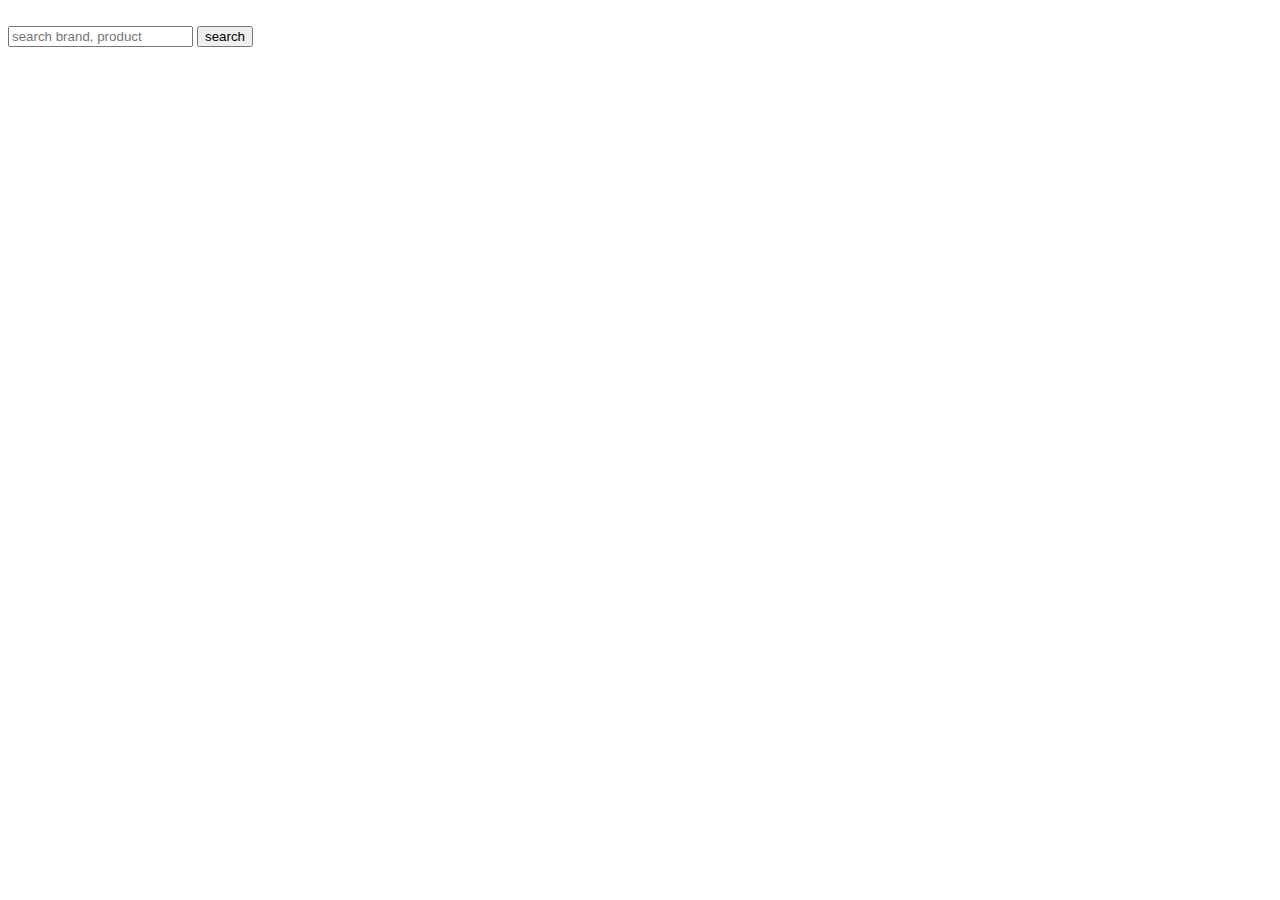
==== index.html @ 9dba1235 "New" ====
<!DOCTYPE html>
<html lang="en">
<head>
    <meta charset="UTF-8">
    <meta http-equiv="X-UA-Compatible" content="IE=edge">
    <meta name="viewport" content="width=device-width, initial-scale=1.0">
    <title>Ecommers Project</title>
</head>
<body>
    <nav class="navbar">
        <div class="nav">
            <img src="img/dark-logo.png" class="brand-logo" alt="">
            <div class="nav-items">
                <div class="search">
                    <input type="text" class="search-box" placeholder="search brand, product">
                    <button class="search-btn">search</button>
                </div>
                <a href="#"><img src="img/user.png" alt=""></a>
                <a href="#"><img src="img/cart.png" alt=""></a>
            </div>
        </div>
        </nav>
</body>
</html>
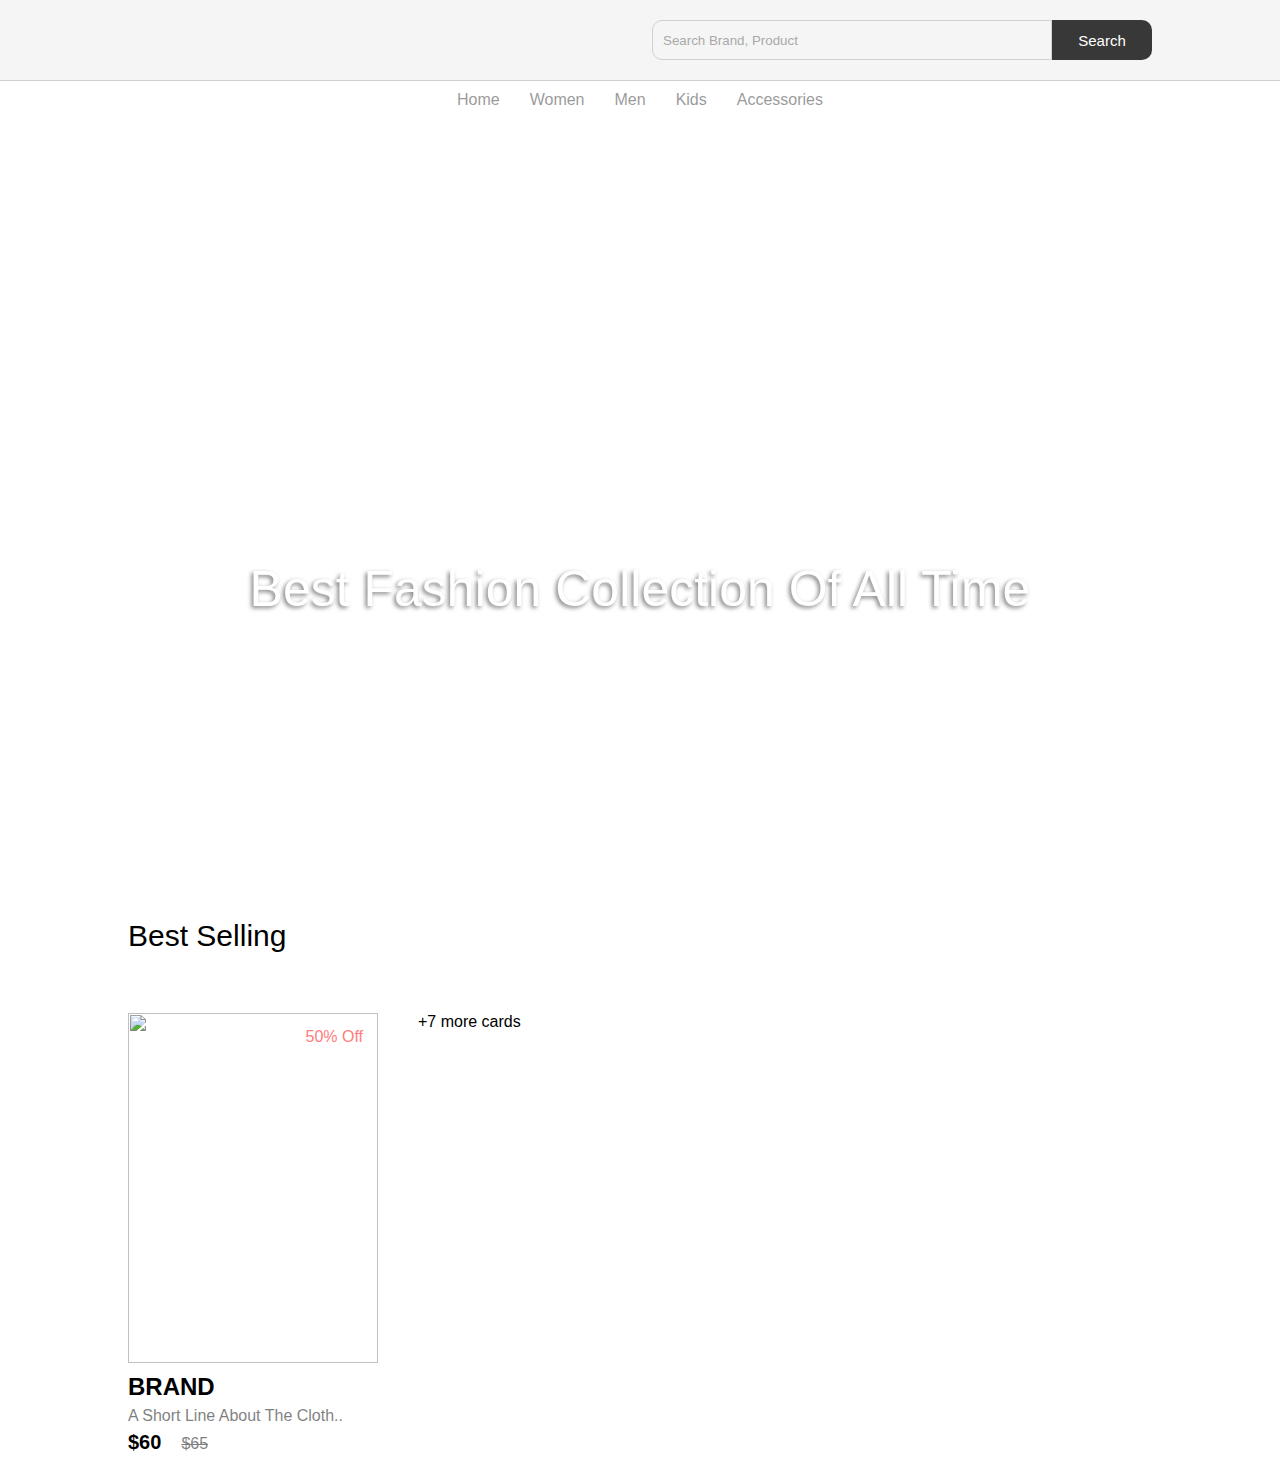
==== commit e9653b48: "new" ====
--- a/index.html
+++ b/index.html
@@ -4,6 +4,7 @@
     <meta charset="UTF-8">
     <meta http-equiv="X-UA-Compatible" content="IE=edge">
     <meta name="viewport" content="width=device-width, initial-scale=1.0">
+    <link rel= "stylesheet" href="style.css">
     <title>Ecommers Project</title>
 </head>
 <body>
@@ -15,10 +16,45 @@
                     <input type="text" class="search-box" placeholder="search brand, product">
                     <button class="search-btn">search</button>
                 </div>
-                <a href="#"><img src="img/user.png" alt=""></a>
-                <a href="#"><img src="img/cart.png" alt=""></a>
             </div>
         </div>
-        </nav>
+    </nav>
+
+        <ul class="links-container">
+            <li class="link-item"><a href="#" class="link">home</a></li>
+            <li class="link-item"><a href="#" class="link">women</a></li>
+            <li class="link-item"><a href="#" class="link">men</a></li>
+            <li class="link-item"><a href="#" class="link">kids</a></li>
+            <li class="link-item"><a href="#" class="link">accessories</a></li>
+        </ul>
+
+        <!-- hero section -->
+    <header class="hero-section">
+        <div class="content">
+            <img src="img/light-logo.png" class="logo" alt="">
+            <p class="sub-heading">best fashion collection of all time</p>
+        </div>
+    </header>
+
+    <section class="product">
+     <h2 class="product-category">best selling</h2>
+    </section>
+
+    <!--inside product section.-->
+<div class="product-container">
+    <div class="product-card">
+        <div class="product-image">
+            <span class="discount-tag">50% off</span>
+            <img src="https://i5.walmartimages.com/asr/35539b84-3b95-4ffd-9dea-95b087cc96e7_1.99f82d15618c4b6a569f8527cd0f182c.jpeg?odnHeight=612&odnWidth=612&odnBg=FFFFFF" class="product-thumb" alt="">
+            <button class="card-btn">add to whislist</button>
+        </div>
+        <div class="product-info">
+            <h2 class="product-brand">brand</h2>
+            <p class="product-short-des">a short line about the cloth..</p>
+            <span class="price">$60</span><span class="actual-price">$65</span>
+        </div>
+    </div>
+    +7 more cards
+</div>
 </body>
 </html>--- a/style.css
+++ b/style.css
@@ -0,0 +1,242 @@
+/*Nav Section*/
+*{
+    margin: 0;
+    padding: 0;
+    box-sizing: border-box;
+    font-family: 'roboto', sans-serif;
+}
+
+.navbar{
+    position: sticky;
+    top: 0;
+    left: 0;
+    width: 100%;
+    background: #f5f5f5;
+    z-index: 9;
+}
+
+.nav{
+    padding: 10px 10vw;
+    display: flex;
+    justify-content: space-between;
+}
+
+.brand-logo{
+    height: 60px;
+}
+
+.nav-items{
+    display: flex;
+    align-items: center;
+}
+
+.search{
+    width: 500px;
+    display: flex;
+}
+
+.search-box{
+    width: 80%;
+    height: 40px;
+    padding: 10px;
+    border-top-left-radius: 10px;
+    border-bottom-left-radius: 10px;
+    border: 1px solid #d1d1d1;
+    text-transform: capitalize;
+    background: none;
+    color: #a9a9a9;
+    outline: none;
+}
+
+.search-btn{
+    width: 20%;
+    height: 40px;
+    padding: 10px 20px;
+    border: none;
+    outline: none;
+    cursor: pointer;
+    background: #383838;
+    color: #fff;
+    text-transform: capitalize;
+    font-size: 15px;
+    border-top-right-radius: 10px;
+    border-bottom-right-radius: 10px;
+}
+
+.search-box::placeholder{
+    color: #a9a9a9;
+}
+
+.nav-items a{
+    margin-left: 20px;
+}
+
+.nav-items a img{
+    width: 30px;
+}
+/*Links*/
+.links-container{
+    width: 100%;
+    display: flex;
+    padding: 10px 10vw;
+    justify-content: center;
+    list-style: none;
+    border-top: 1px solid #d1d1d1;
+}
+
+.link{
+    text-transform: capitalize;
+    padding: 0 10px;
+    margin: 0 5px;
+    text-decoration: none;
+    color: #383838;
+    opacity: 0.5;
+    transition: .5s;
+}
+
+.link:hover{
+    opacity: 1;
+}
+
+@import 'nav.css';
+
+.hero-section{
+    width: 100%;
+    height: calc(100vh - 120px);
+    background-image: url(https://akamai-origin.myanimelist.net/s/common/uploaded_files/1444014275-106dee95104209bb9436d6df2b6d5145.jpeg);
+    background-size: cover;
+    display: flex;
+    justify-content: center;
+    align-items: center;
+}
+
+.hero-section .logo{
+    height: 150px;
+    display: block;
+    margin: auto;
+}
+
+
+.hero-section .sub-heading{
+    margin-top: 10px;
+    text-align: center;
+    color: #fff;
+    text-transform: capitalize;
+    font-size: 50px;
+    font-weight: 300;
+    text-shadow: -2px 2px 4px 
+    rgba(0, 0, 0, 0.5), 
+    2px -2px 0 
+     rgba(255, 255, 255, 0.9);
+}
+.product{
+    position: relative;
+    overflow: hidden;
+    padding: 20px 0;
+}
+
+.product-category{
+    padding: 0 10vw;
+    font-size: 30px;
+    font-weight: 500;
+    margin-bottom: 40px;
+    text-transform: capitalize;
+}
+
+.product-container{
+    padding: 0 10vw;
+    display: flex;
+    overflow-x: auto;
+    scroll-behavior: smooth;
+}
+
+.product-container::-webkit-scrollbar{
+    display: none;
+}
+
+.product-card{
+    flex: 0 0 auto;
+    width: 250px;
+    height: 450px;
+    margin-right: 40px;
+}
+
+.product-image{
+    position: relative;
+    width: 100%;
+    height: 350px;
+    overflow: hidden;
+}
+
+.product-thumb{
+    width: 100%;
+    height: 350px;
+    object-fit: cover;
+}
+
+.discount-tag{
+    position: absolute;
+    background: #fff;
+    padding: 5px;
+    border-radius: 5px;
+    color: #ff7d7d;
+    right: 10px;
+    top: 10px;
+    text-transform: capitalize;
+}
+
+.card-btn{
+    position: absolute;
+    bottom: 10px;
+    left: 50%;
+    transform: translateX(-50%);
+    padding: 10px;
+    width: 90%;
+    text-transform: capitalize;
+    border: none;
+    outline: none;
+    background: #fff;
+    border-radius: 5px;
+    transition: 0.5s;
+    cursor: pointer;
+    opacity: 0;
+}
+
+.product-card:hover .card-btn{
+    opacity: 1;
+}
+
+.card-btn:hover{
+    background: #efefef;
+}
+
+.product-info{
+    width: 100%;
+    height: 100px;
+    padding-top: 10px;
+}
+
+.product-brand{
+    text-transform: uppercase;
+}
+
+.product-short-des{
+    width: 100%;
+    height: 20px;
+    line-height: 20px;
+    overflow: hidden;
+    opacity: 0.5;
+    text-transform: capitalize;
+    margin: 5px 0;
+}
+
+.price{
+    font-weight: 900;
+    font-size: 20px;
+}
+
+.actual-price{
+    margin-left: 20px;
+    opacity: 0.5;
+    text-decoration: line-through;
+}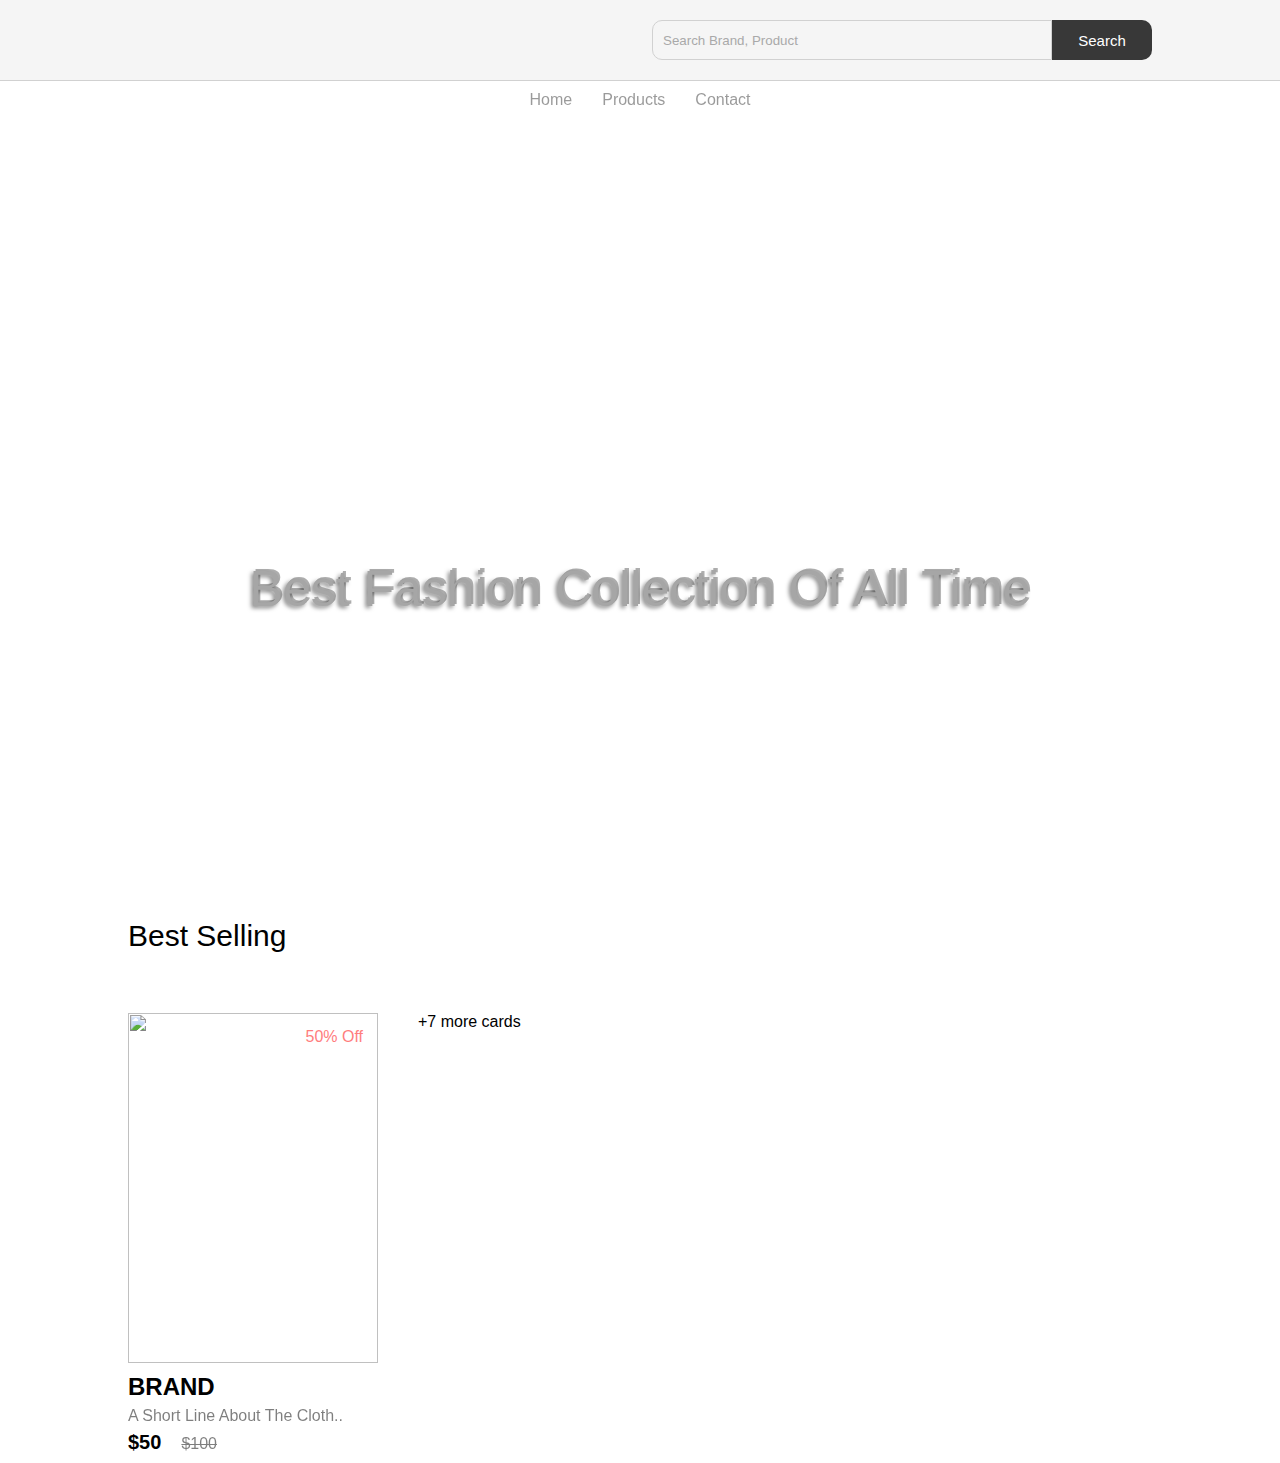
==== commit 1a55d459: "changes" ====
--- a/index.html
+++ b/index.html
@@ -10,7 +10,7 @@
 <body>
     <nav class="navbar">
         <div class="nav">
-            <img src="img/dark-logo.png" class="brand-logo" alt="">
+            <img src="https://lh3.googleusercontent.com/proxy/JgFAz681APPUip0a9vhL15cQHwuNOG9oUL93X5gb1kK1RdH-B8ao5NgRWbUgUswhZ_qnNV0DQNpmfPhxUfmeN2TShg5t79X7Qfpg1JL6f5kF_u_XFtgUWg" class="brand-logo" alt="">
             <div class="nav-items">
                 <div class="search">
                     <input type="text" class="search-box" placeholder="search brand, product">
@@ -21,17 +21,15 @@
     </nav>
 
         <ul class="links-container">
-            <li class="link-item"><a href="#" class="link">home</a></li>
-            <li class="link-item"><a href="#" class="link">women</a></li>
-            <li class="link-item"><a href="#" class="link">men</a></li>
-            <li class="link-item"><a href="#" class="link">kids</a></li>
-            <li class="link-item"><a href="#" class="link">accessories</a></li>
+            <li class="link-item"><a href="#" class="link">Home</a></li>
+            <li class="link-item"><a href="#" class="link">Products</a></li>
+            <li class="link-item"><a href="#" class="link">Contact</a></li>
         </ul>
 
         <!-- hero section -->
     <header class="hero-section">
         <div class="content">
-            <img src="img/light-logo.png" class="logo" alt="">
+            <img src="https://lh3.googleusercontent.com/proxy/JgFAz681APPUip0a9vhL15cQHwuNOG9oUL93X5gb1kK1RdH-B8ao5NgRWbUgUswhZ_qnNV0DQNpmfPhxUfmeN2TShg5t79X7Qfpg1JL6f5kF_u_XFtgUWg" class="logo" alt="">
             <p class="sub-heading">best fashion collection of all time</p>
         </div>
     </header>
@@ -51,7 +49,7 @@
         <div class="product-info">
             <h2 class="product-brand">brand</h2>
             <p class="product-short-des">a short line about the cloth..</p>
-            <span class="price">$60</span><span class="actual-price">$65</span>
+            <span class="price">$50</span><span class="actual-price">$100</span>
         </div>
     </div>
     +7 more cards
--- a/style.css
+++ b/style.css
@@ -97,13 +97,13 @@
 .link:hover{
     opacity: 1;
 }
-
-@import 'nav.css';
-
+/*Hero Section*/
 .hero-section{
     width: 100%;
+    position: relative;
     height: calc(100vh - 120px);
     background-image: url(https://akamai-origin.myanimelist.net/s/common/uploaded_files/1444014275-106dee95104209bb9436d6df2b6d5145.jpeg);
+    filter: brightness(65%);
     background-size: cover;
     display: flex;
     justify-content: center;
@@ -116,19 +116,19 @@
     margin: auto;
 }
 
-
 .hero-section .sub-heading{
     margin-top: 10px;
     text-align: center;
     color: #fff;
     text-transform: capitalize;
     font-size: 50px;
-    font-weight: 300;
+    font-weight: 300px;
     text-shadow: -2px 2px 4px 
     rgba(0, 0, 0, 0.5), 
     2px -2px 0 
      rgba(255, 255, 255, 0.9);
 }
+/*product Section*/
 .product{
     position: relative;
     overflow: hidden;
@@ -173,7 +173,7 @@
     height: 350px;
     object-fit: cover;
 }
-
+/*card Section*/
 .discount-tag{
     position: absolute;
     background: #fff;
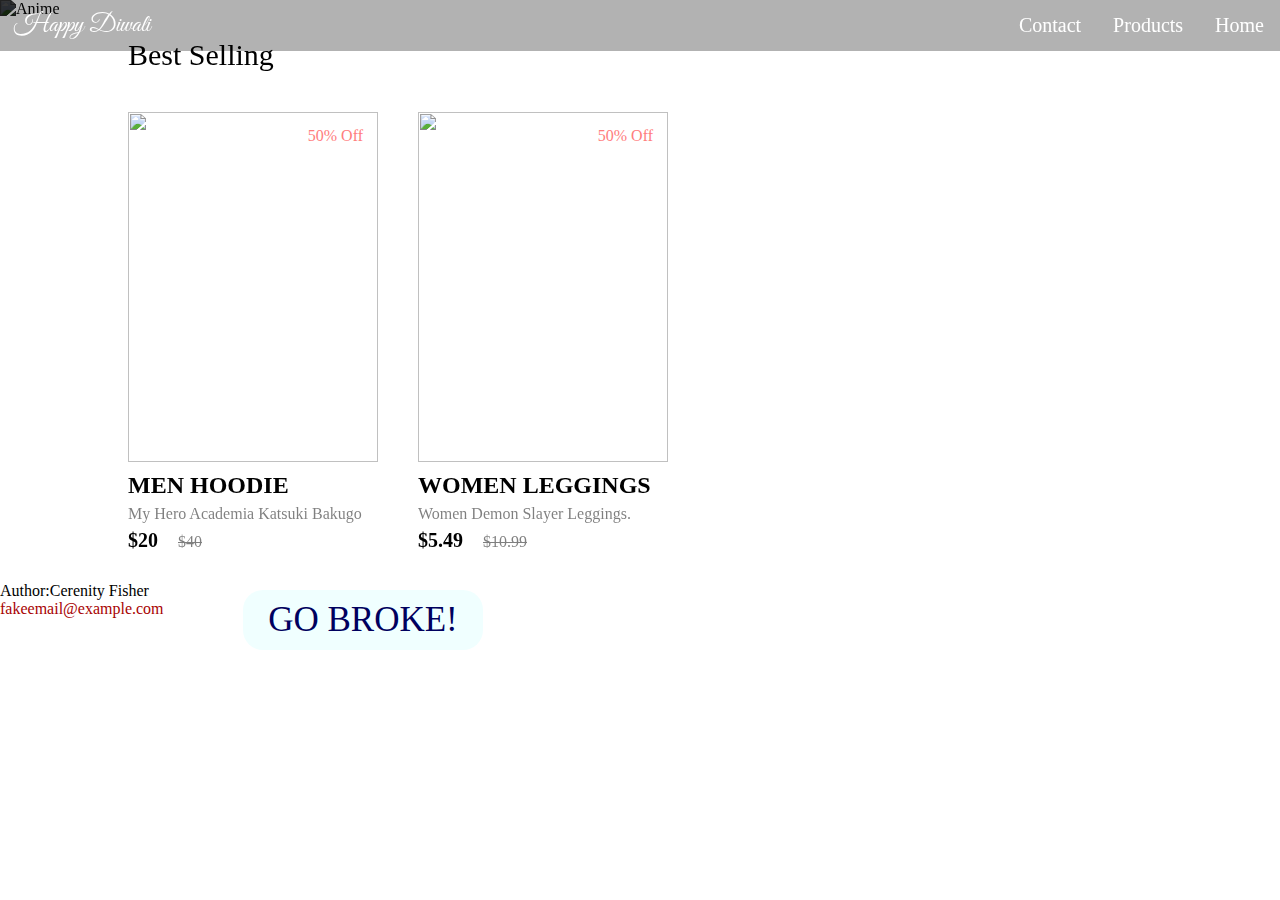
==== commit a19da8d1: "alot" ====
--- a/index.html
+++ b/index.html
@@ -5,54 +5,85 @@
     <meta http-equiv="X-UA-Compatible" content="IE=edge">
     <meta name="viewport" content="width=device-width, initial-scale=1.0">
     <link rel= "stylesheet" href="style.css">
-    <title>Ecommers Project</title>
+    <link rel="preconnect" href="https://fonts.gstatic.com">
+    <link href="https://fonts.googleapis.com/css2?family=Great+Vibes&display=swap" rel="stylesheet">
+    <title>Home</title>
 </head>
 <body>
-    <nav class="navbar">
-        <div class="nav">
-            <img src="https://lh3.googleusercontent.com/proxy/JgFAz681APPUip0a9vhL15cQHwuNOG9oUL93X5gb1kK1RdH-B8ao5NgRWbUgUswhZ_qnNV0DQNpmfPhxUfmeN2TShg5t79X7Qfpg1JL6f5kF_u_XFtgUWg" class="brand-logo" alt="">
-            <div class="nav-items">
-                <div class="search">
-                    <input type="text" class="search-box" placeholder="search brand, product">
-                    <button class="search-btn">search</button>
+    <img src="https://akamai-origin.myanimelist.net/s/common/uploaded_files/1444014275-106dee95104209bb9436d6df2b6d5145.jpeg" alt="Anime" class="heroImg">
+    <section class="heroText">
+      <h1 class="heroh1Tag">Best Fashion Collection Of All Time</h1>
+      <a class="btn1" href="/product.html">GO BROKE!</a>
+    </section>
+  </img>
+   <!--- NAVAGATION BAR SECTION--->
+   <nav>
+    <ul>
+        <li>
+            <a href="/index.html"> Home</a>
+            </li>
+        <li>
+            <a href="/product.html"> Products</a>
+            </li>
+        <li>
+            <a href="/contact.html"> Contact</a>
+            </li>
+        <li class="logo">Happy Diwali</li>
+    </ul>
+        <section class="product">
+            <h2 class="product-category">best selling</h2>
+            <div class="product-container">
+                <div class="product-card">
+                    <div class="product-image">
+                        <span class="discount-tag">50% off</span>
+                        <img src="https://i5.walmartimages.com/asr/6febc60d-1acb-4d96-bfd1-1a44b643e3f3_1.b2bbfd9809d116578585dbb505537820.jpeg?odnHeight=612&odnWidth=612&odnBg=FFFFFF" class="product-thumb" alt="">
+                        <button class="card-btn">add to whislist</button>
+                    </div>
+                    <div class="product-info">
+                        <h2 class="product-brand">Men Hoodie</h2>
+                        <p class="product-short-des">My Hero Academia Katsuki Bakugo Hoodie Very Comfortable and warm for the winter.</p>
+                        <span class="price">$20</span><span class="actual-price">$40</span>
+                    </div>
                 </div>
+                <div class="product-card">
+                    <div class="product-image">
+                        <span class="discount-tag">50% off</span>
+                        <img src="https://ih1.redbubble.net/image.396668822.4872/leggings,m,x540,front-pad,600x600,f8f8f8.u6.jpg" class="product-thumb" alt="">
+                        <button class="card-btn">add to whislist</button>
+                    </div>
+                    <div class="product-info">
+                        <h2 class="product-brand">Women Leggings</h2>
+                        <p class="product-short-des">Women Demon Slayer leggings. Texture very comfortable an outing.</p>
+                        <span class="price">$5.49</span><span class="actual-price">$10.99</span>
+                    </div>
+                    <div class="product-card">
+                        <div class="product-image">
+                            <span class="discount-tag">50% off</span>
+                            <img src="https://ih1.redbubble.net/image.2070576526.2356/ra,kids_tee,x750,EDE272:cfc3479bac,front-pad,600x600,f8f8f8.jpg" class="product-thumb" alt="">
+                            <button class="card-btn">add to whislist</button>
+                        </div>
+                        <div class="product-info">
+                            <h2 class="product-brand">Kids T-Shirt</h2>
+                            <p class="product-short-des">Kids Once piece OK T-Shirt. Stretchy and comfortable</p>
+                            <span class="price">$5.49</span><span class="actual-price">$10.99</span>
+                        </div>
             </div>
-        </div>
+            
+        </section>
     </nav>
+    
 
-        <ul class="links-container">
-            <li class="link-item"><a href="#" class="link">Home</a></li>
-            <li class="link-item"><a href="#" class="link">Products</a></li>
-            <li class="link-item"><a href="#" class="link">Contact</a></li>
-        </ul>
+    <footer>
+        <p>Author:Cerenity Fisher</p>
+        <p><a class="email" href= "mailto:fakeemail@example.com">fakeemail@example.com</a></p>
 
-        <!-- hero section -->
-    <header class="hero-section">
-        <div class="content">
-            <img src="https://lh3.googleusercontent.com/proxy/JgFAz681APPUip0a9vhL15cQHwuNOG9oUL93X5gb1kK1RdH-B8ao5NgRWbUgUswhZ_qnNV0DQNpmfPhxUfmeN2TShg5t79X7Qfpg1JL6f5kF_u_XFtgUWg" class="logo" alt="">
-            <p class="sub-heading">best fashion collection of all time</p>
-        </div>
-    </header>
+        <a aria-label="facebook" href="https://www.facebook.com" class="fa fa-facebook"></a>
 
-    <section class="product">
-     <h2 class="product-category">best selling</h2>
-    </section>
+        <a aria-label="twitter" href="https://twitter.com" class="fa fa-twitter"></a>
 
-    <!--inside product section.-->
-<div class="product-container">
-    <div class="product-card">
-        <div class="product-image">
-            <span class="discount-tag">50% off</span>
-            <img src="https://i5.walmartimages.com/asr/35539b84-3b95-4ffd-9dea-95b087cc96e7_1.99f82d15618c4b6a569f8527cd0f182c.jpeg?odnHeight=612&odnWidth=612&odnBg=FFFFFF" class="product-thumb" alt="">
-            <button class="card-btn">add to whislist</button>
-        </div>
-        <div class="product-info">
-            <h2 class="product-brand">brand</h2>
-            <p class="product-short-des">a short line about the cloth..</p>
-            <span class="price">$50</span><span class="actual-price">$100</span>
-        </div>
-    </div>
-    +7 more cards
-</div>
+        <a aria-label="instagram" href="https://www.instagram.com/?hl=en" class="fa fa-instagram"></a>
+
+        <a aria-label="snapchat" href="https://www.snapchat.com" class="fa fa-snapchat-ghost"></a>
+    </footer>
 </body>
 </html>--- a/style.css
+++ b/style.css
@@ -1,139 +1,95 @@
-/*Nav Section*/
+/* This affects the entire website */
 *{
+    text-decoration: none;
+    box-sizing: 0;
+    margin: 0;
+  }
+  
+  body{
+    background-color:white;
+  }
+  
+  /*----Navigation Section----*/
+  ul {
+    list-style-type: none;
     margin: 0;
     padding: 0;
-    box-sizing: border-box;
-    font-family: 'roboto', sans-serif;
-}
-
-.navbar{
-    position: sticky;
+    background-color: rgba(0, 0, 0, 0.3);
+    position: fixed;
     top: 0;
-    left: 0;
-    width: 100%;
-    background: #f5f5f5;
-    z-index: 9;
-}
-
-.nav{
-    padding: 10px 10vw;
-    display: flex;
-    justify-content: space-between;
-}
-
-.brand-logo{
-    height: 60px;
-}
-
-.nav-items{
-    display: flex;
-    align-items: center;
-}
-
-.search{
-    width: 500px;
-    display: flex;
-}
-
-.search-box{
-    width: 80%;
-    height: 40px;
-    padding: 10px;
-    border-top-left-radius: 10px;
-    border-bottom-left-radius: 10px;
-    border: 1px solid #d1d1d1;
-    text-transform: capitalize;
-    background: none;
-    color: #a9a9a9;
-    outline: none;
-}
-
-.search-btn{
-    width: 20%;
-    height: 40px;
-    padding: 10px 20px;
-    border: none;
-    outline: none;
-    cursor: pointer;
-    background: #383838;
-    color: #fff;
-    text-transform: capitalize;
-    font-size: 15px;
-    border-top-right-radius: 10px;
-    border-bottom-right-radius: 10px;
-}
-
-.search-box::placeholder{
-    color: #a9a9a9;
-}
-
-.nav-items a{
-    margin-left: 20px;
-}
-
-.nav-items a img{
-    width: 30px;
-}
-/*Links*/
-.links-container{
-    width: 100%;
-    display: flex;
-    padding: 10px 10vw;
-    justify-content: center;
-    list-style: none;
-    border-top: 1px solid #d1d1d1;
-}
-
-.link{
-    text-transform: capitalize;
-    padding: 0 10px;
-    margin: 0 5px;
-    text-decoration: none;
-    color: #383838;
-    opacity: 0.5;
-    transition: .5s;
-}
-
-.link:hover{
-    opacity: 1;
-}
-/*Hero Section*/
-.hero-section{
-    width: 100%;
+    width: 100%;
+  }
+  
+  li {
+    float: right;
+  }
+  
+  li a {
+    display: inline-block;
+    color: white;
+    padding: 14px 16px;
+    font-size: 20px;
+  }
+  
+  li a:hover{
+    background-color: white;
+    color: black;
+  }
+  
+  .logo{
+    font-family: 'Great Vibes', cursive;
+    font-size: 25px;
+    color: white;
+    float: left;
+    padding: 10px 14px;
+  }
+  
+  /* The hero image */
+  .heroImg {
     position: relative;
-    height: calc(100vh - 120px);
-    background-image: url(https://akamai-origin.myanimelist.net/s/common/uploaded_files/1444014275-106dee95104209bb9436d6df2b6d5145.jpeg);
-    filter: brightness(65%);
-    background-size: cover;
-    display: flex;
-    justify-content: center;
-    align-items: center;
-}
-
-.hero-section .logo{
-    height: 150px;
-    display: block;
-    margin: auto;
-}
-
-.hero-section .sub-heading{
+    filter: brightness(30%);
+    width: 100%;
+  }
+  
+  .heroText {
+    text-align: start;
+    position: absolute;
+    top: 29%;
+    left: 19%;
+    margin-right: 450px;
+    color: white;
+  }
+  
+  .heroh1Tag{
+    margin-bottom: 10px;
+    font-size: 90px;
+  }
+  
+  .heroPTag{
+     margin-bottom: 30px;
+     font-size: 25px;
+  }
+  
+  .btn1{
+    color: rgb(0, 0, 94);
+    background-color: azure;
     margin-top: 10px;
     text-align: center;
-    color: #fff;
-    text-transform: capitalize;
-    font-size: 50px;
-    font-weight: 300px;
-    text-shadow: -2px 2px 4px 
-    rgba(0, 0, 0, 0.5), 
-    2px -2px 0 
-     rgba(255, 255, 255, 0.9);
-}
-/*product Section*/
-.product{
+    text-transform: capitalize;
+    font-size: 35px;
+    font-weight: 300;
+    display: inline-block;
+    padding: 10px 25px;
+    border-radius: 20px;
+    text-decoration: none;
+  }
+  .product{
     position: relative;
     overflow: hidden;
     padding: 20px 0;
 }
+
+
 
 .product-category{
     padding: 0 10vw;
@@ -173,7 +129,7 @@
     height: 350px;
     object-fit: cover;
 }
-/*card Section*/
+
 .discount-tag{
     position: absolute;
     background: #fff;
@@ -239,4 +195,33 @@
     margin-left: 20px;
     opacity: 0.5;
     text-decoration: line-through;
-}+}
+
+.footer{
+    text-align: center;
+    background-color:linear-gradient(90deg, #b13e8b, #372056);
+    color: black;
+    padding-top: 10px;
+    padding-bottom: 20px;
+  }
+  
+  .fa {
+      padding: 25px;
+      font-size: 40px;
+      width: 20px;
+      text-align: center;
+      color: #053031;
+    }
+  
+  .fa:hover {
+    opacity: 0.3;
+    color: lightblue;
+  } 
+  
+  .email{
+    color: rgb(168, 2, 2);
+  }
+  
+  .email:hover{
+    color: lightblue;
+  }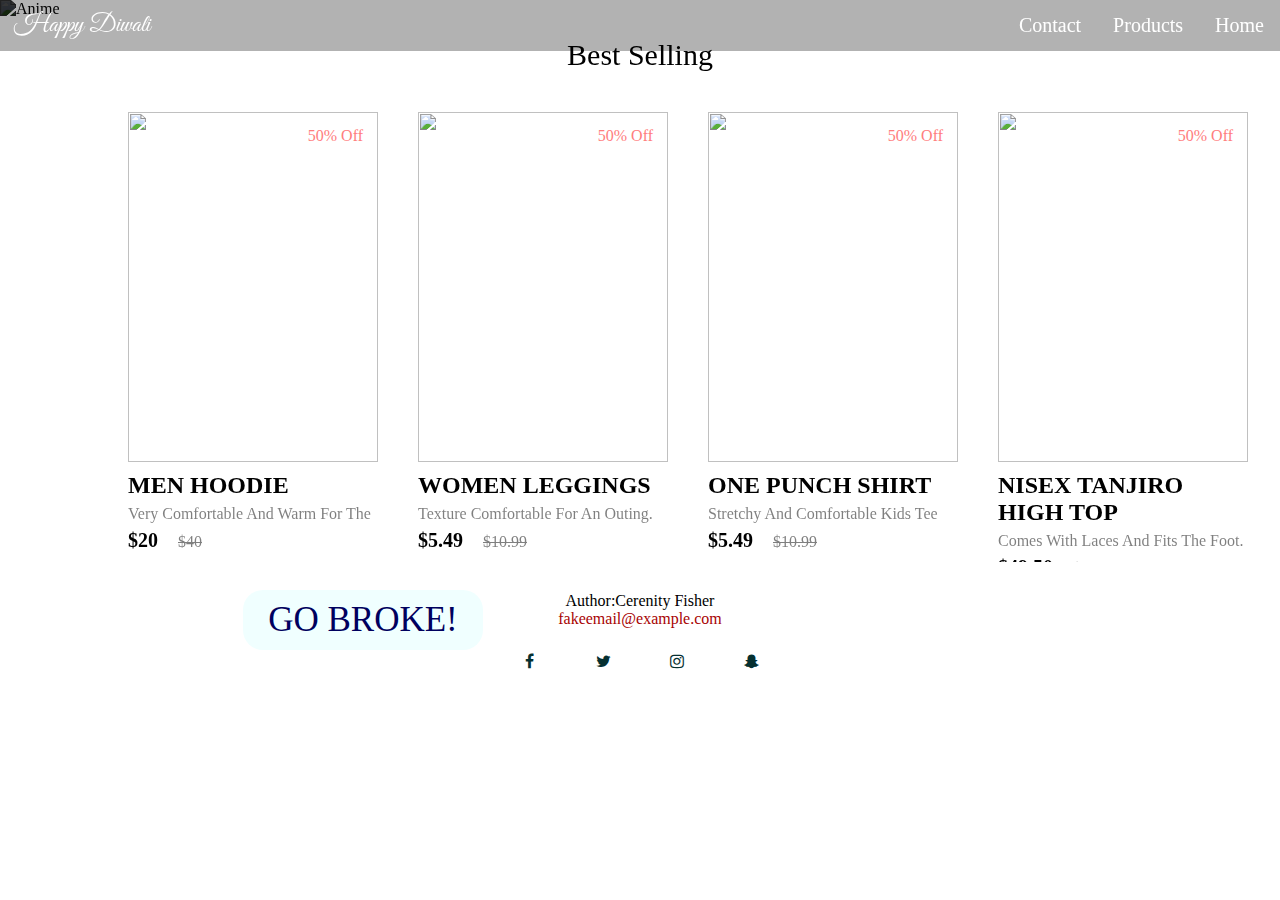
==== commit e2e6885d: "alot" ====
--- a/index.html
+++ b/index.html
@@ -7,16 +7,17 @@
     <link rel= "stylesheet" href="style.css">
     <link rel="preconnect" href="https://fonts.gstatic.com">
     <link href="https://fonts.googleapis.com/css2?family=Great+Vibes&display=swap" rel="stylesheet">
+    <link rel="stylesheet" href="https://cdnjs.cloudflare.com/ajax/libs/font-awesome/4.7.0/css/font-awesome.min.css">
     <title>Home</title>
 </head>
 <body>
     <img src="https://akamai-origin.myanimelist.net/s/common/uploaded_files/1444014275-106dee95104209bb9436d6df2b6d5145.jpeg" alt="Anime" class="heroImg">
-    <section class="heroText">
-      <h1 class="heroh1Tag">Best Fashion Collection Of All Time</h1>
-      <a class="btn1" href="/product.html">GO BROKE!</a>
-    </section>
-  </img>
-   <!--- NAVAGATION BAR SECTION--->
+        <section class="heroText">
+            <h1 class="heroh1Tag">Best Fashion Collection Of All Time</h1>
+            <a class="btn1" href="/product.html">GO BROKE!</a>
+        </section>
+    </img>
+   <!--- NAVAGATION BAR SECTION-->
    <nav>
     <ul>
         <li>
@@ -34,41 +35,60 @@
             <h2 class="product-category">best selling</h2>
             <div class="product-container">
                 <div class="product-card">
-                    <div class="product-image">
-                        <span class="discount-tag">50% off</span>
-                        <img src="https://i5.walmartimages.com/asr/6febc60d-1acb-4d96-bfd1-1a44b643e3f3_1.b2bbfd9809d116578585dbb505537820.jpeg?odnHeight=612&odnWidth=612&odnBg=FFFFFF" class="product-thumb" alt="">
-                        <button class="card-btn">add to whislist</button>
-                    </div>
+                        <div class="product-image">
+                            <span class="discount-tag">50% off</span>
+                                <img src="https://i5.walmartimages.com/asr/6febc60d-1acb-4d96-bfd1-1a44b643e3f3_1.b2bbfd9809d116578585dbb505537820.jpeg?odnHeight=612&odnWidth=612&odnBg=FFFFFF" class="product-thumb" alt="">
+                                <a class="btn" href="/contact.html">
+                                <button class="card-btn">add to wishlist</button></a>
+                        </div>
                     <div class="product-info">
                         <h2 class="product-brand">Men Hoodie</h2>
-                        <p class="product-short-des">My Hero Academia Katsuki Bakugo Hoodie Very Comfortable and warm for the winter.</p>
+                        <p class="product-short-des">Very Comfortable and warm for the winter.</p>
                         <span class="price">$20</span><span class="actual-price">$40</span>
                     </div>
                 </div>
                 <div class="product-card">
                     <div class="product-image">
                         <span class="discount-tag">50% off</span>
-                        <img src="https://ih1.redbubble.net/image.396668822.4872/leggings,m,x540,front-pad,600x600,f8f8f8.u6.jpg" class="product-thumb" alt="">
-                        <button class="card-btn">add to whislist</button>
+                            <img src="https://ih1.redbubble.net/image.396668822.4872/leggings,m,x540,front-pad,600x600,f8f8f8.u6.jpg" class="product-thumb" alt="">
+                            <a class="btn" href="/contact.html">
+                                <button class="card-btn">add to wishlist</button></a>
                     </div>
                     <div class="product-info">
                         <h2 class="product-brand">Women Leggings</h2>
-                        <p class="product-short-des">Women Demon Slayer leggings. Texture very comfortable an outing.</p>
+                        <p class="product-short-des">Texture comfortable for an outing.</p>
                         <span class="price">$5.49</span><span class="actual-price">$10.99</span>
                     </div>
-                    <div class="product-card">
-                        <div class="product-image">
-                            <span class="discount-tag">50% off</span>
-                            <img src="https://ih1.redbubble.net/image.2070576526.2356/ra,kids_tee,x750,EDE272:cfc3479bac,front-pad,600x600,f8f8f8.jpg" class="product-thumb" alt="">
-                            <button class="card-btn">add to whislist</button>
-                        </div>
-                        <div class="product-info">
-                            <h2 class="product-brand">Kids T-Shirt</h2>
-                            <p class="product-short-des">Kids Once piece OK T-Shirt. Stretchy and comfortable</p>
-                            <span class="price">$5.49</span><span class="actual-price">$10.99</span>
-                        </div>
+                </div>
+                <div class="product-card">
+                    <div class="product-image">
+                        <span class="discount-tag">50% off</span>
+                        <img src="https://ih1.redbubble.net/image.2070576526.2356/ra,kids_tee,x750,EDE272:cfc3479bac,front-pad,600x600,f8f8f8.jpg" class="product-thumb" alt="">
+                        <a class="btn" href="/contact.html">
+                            <button class="card-btn">add to wishlist</button></a>
+                    </div>
+                    <div class="product-info">
+                        <h2 class="product-brand">One Punch Shirt</h2>
+                        <p class="product-short-des">Stretchy and comfortable kids tee</p>
+                        <span class="price">$5.49</span><span class="actual-price">$10.99</span>
+                    </div>
+                </div>
+                <div class="product-card">
+                    <div class="product-image">
+                        <span class="discount-tag">50% off</span>
+                        <img src="https://cdn.shopify.com/s/files/1/0508/1713/8872/products/product-image-1754161256_1024x1024@2x.jpg?v=1621330387" class="product-thumb" alt="">
+                        <a class="btn" href="/contact.html">
+                            <button class="card-btn">add to wishlist</button></a>
+                    </div>
+                    <div class="product-info">
+                        <h2 class="product-brand">Nisex Tanjiro High Top
+                        </h2>
+                        <p class="product-short-des">Comes with laces and fits the foot. 
+                        </p>
+                        <span class="price">$49.50</span><span class="actual-price">$99</span>
+                    </div>
+                </div>
             </div>
-            
         </section>
     </nav>
     
--- a/style.css
+++ b/style.css
@@ -83,6 +83,8 @@
     border-radius: 20px;
     text-decoration: none;
   }
+
+  /*product section*/
   .product{
     position: relative;
     overflow: hidden;
@@ -97,6 +99,7 @@
     font-weight: 500;
     margin-bottom: 40px;
     text-transform: capitalize;
+    text-align:center;
 }
 
 .product-container{
@@ -197,7 +200,7 @@
     text-decoration: line-through;
 }
 
-.footer{
+footer{
     text-align: center;
     background-color:linear-gradient(90deg, #b13e8b, #372056);
     color: black;
@@ -218,10 +221,14 @@
     color: lightblue;
   } 
   
+  .copyright{
+    padding-bottom: 10px;
+  }
+  
   .email{
     color: rgb(168, 2, 2);
   }
   
   .email:hover{
     color: lightblue;
-  }+  }  